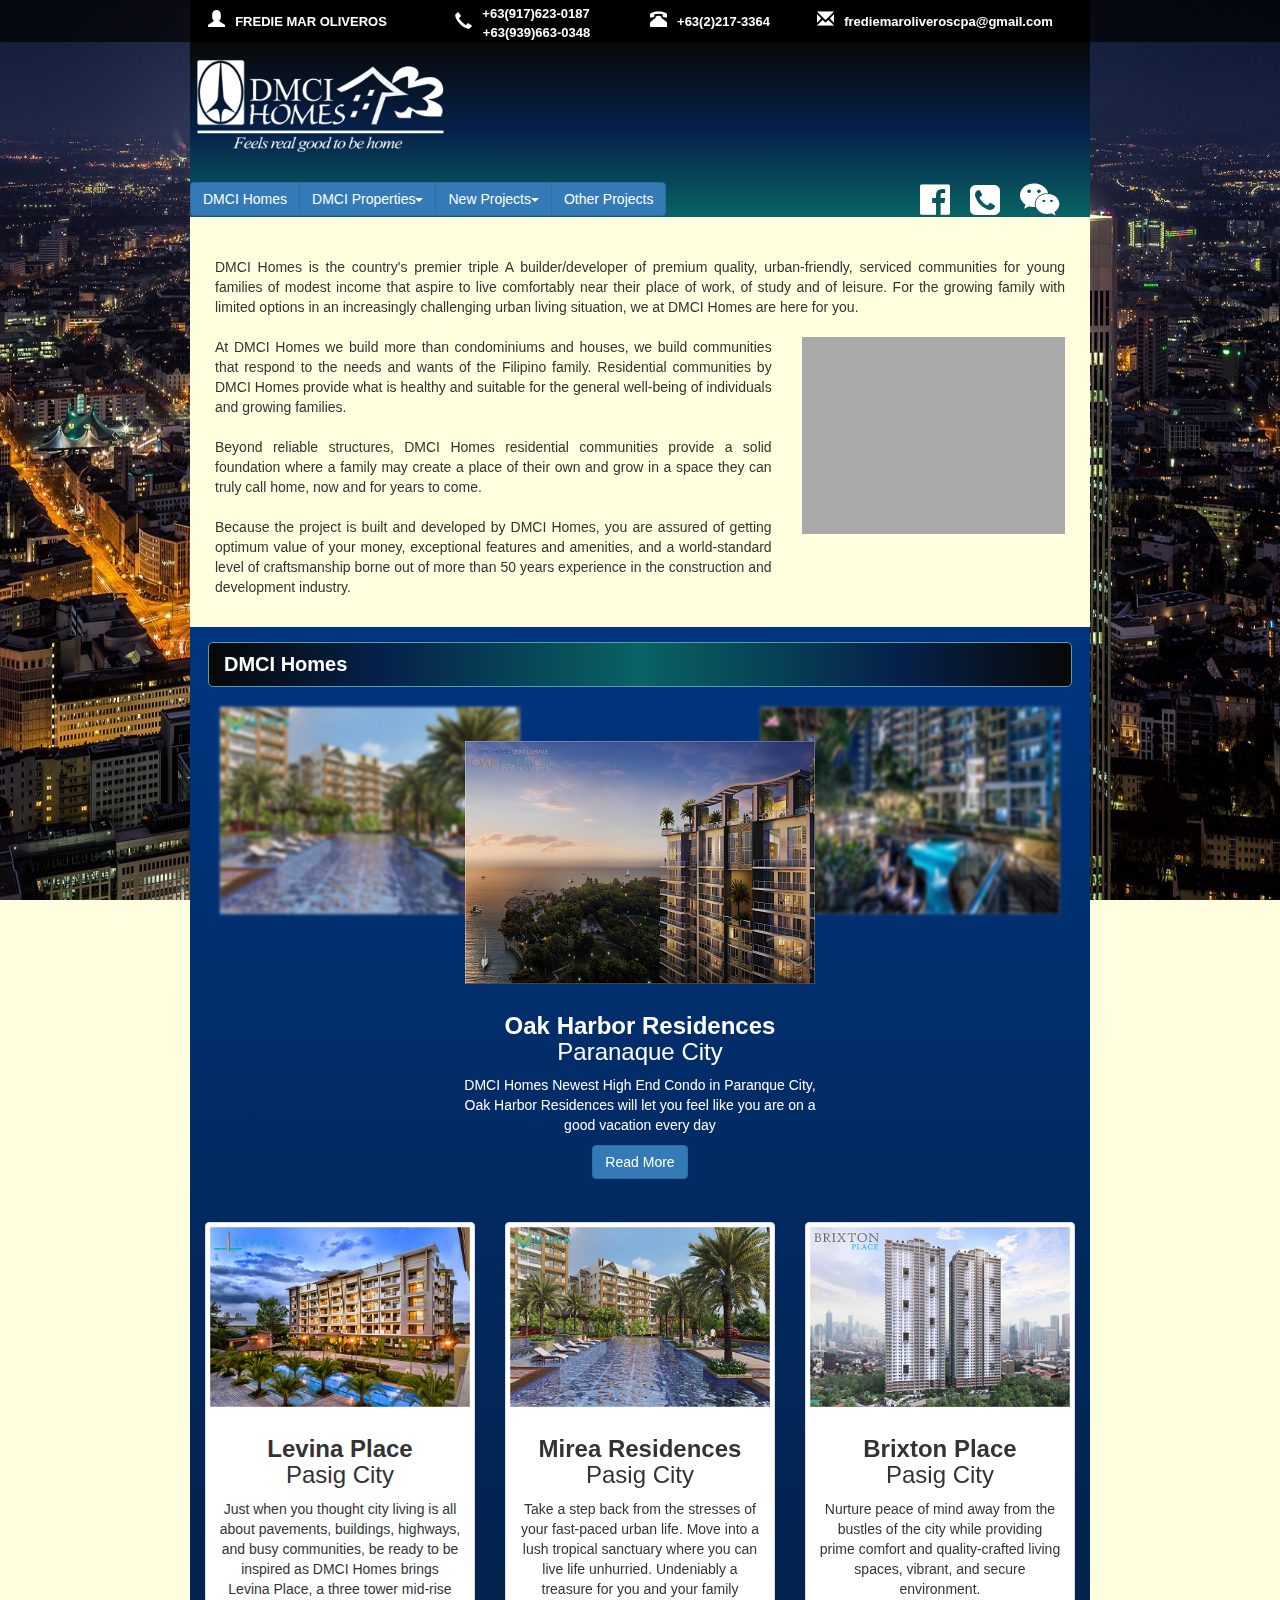
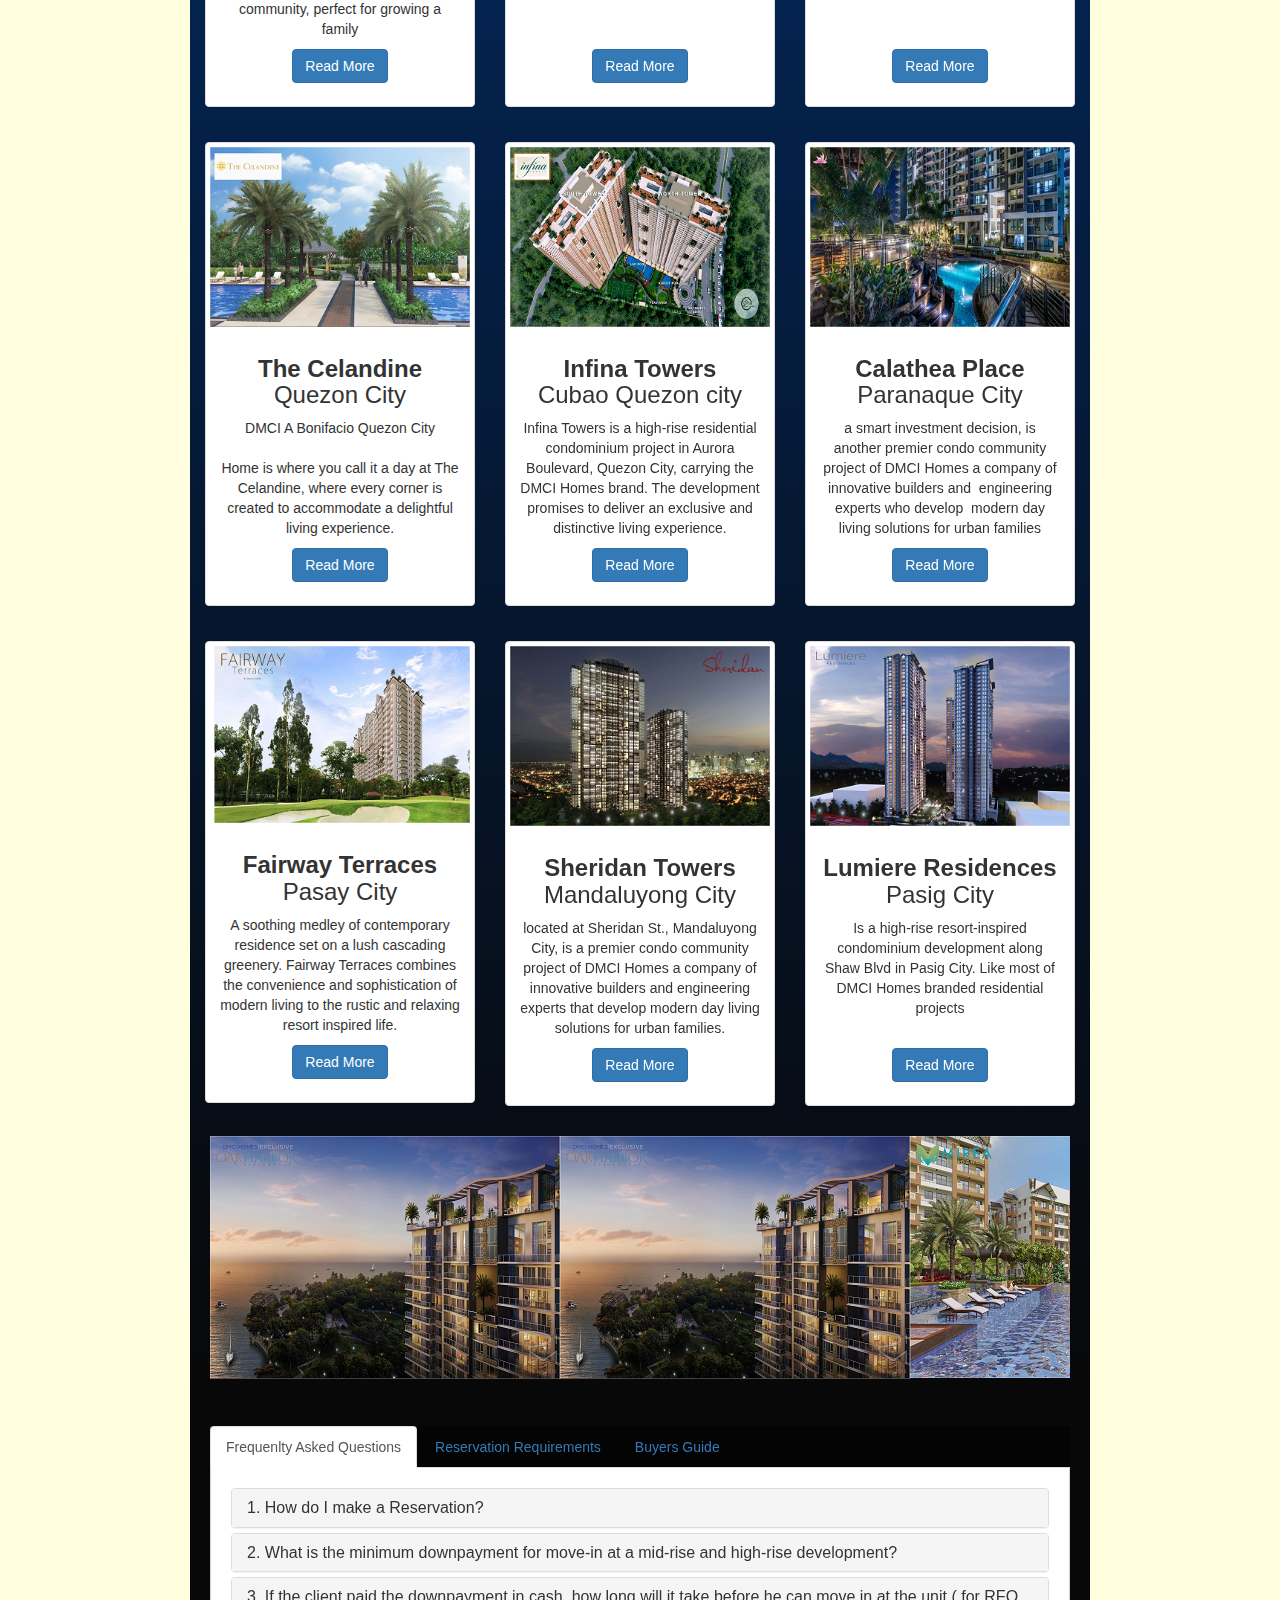
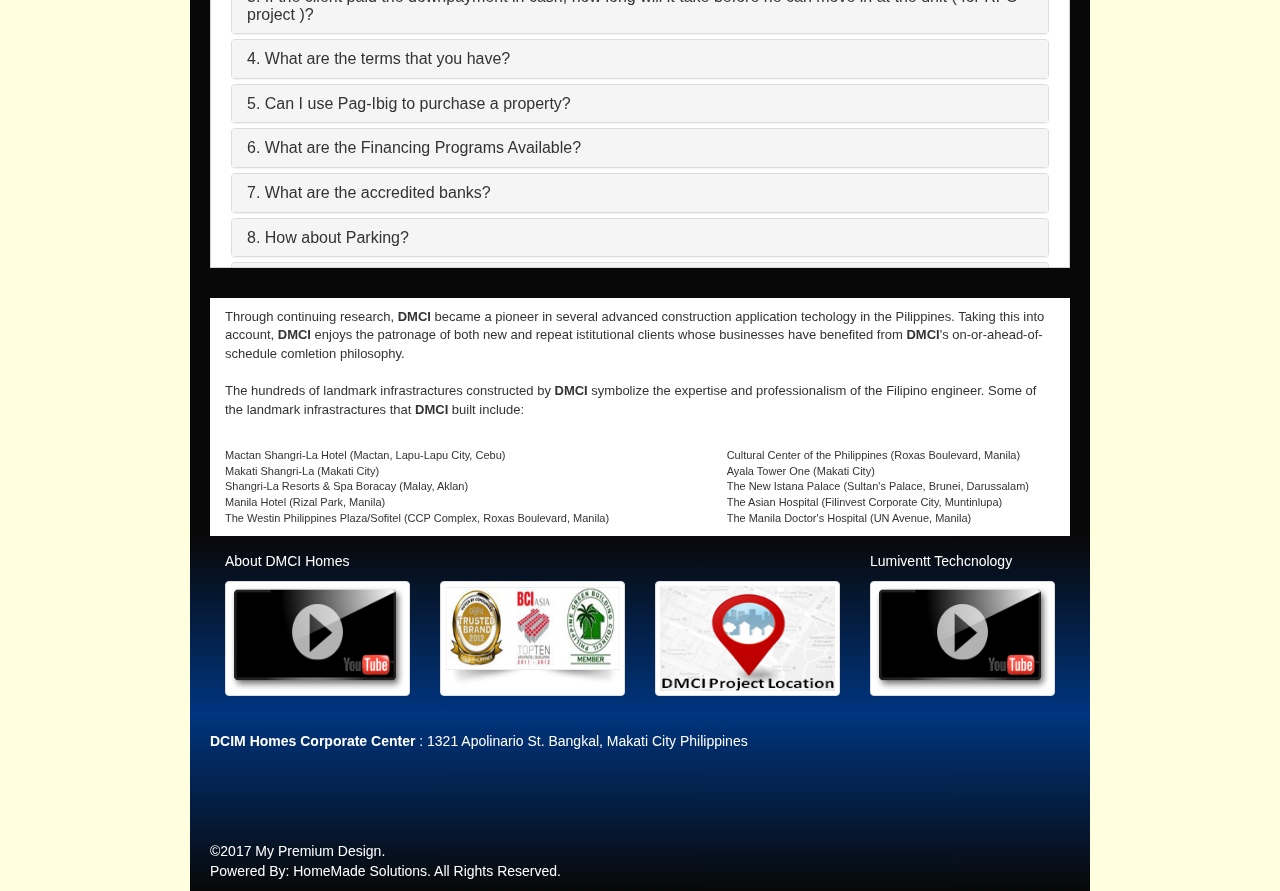
==== index.html @ 786ee489 "Update index.html" ====
<!DOCTYPE html>
<html lang="en">
  <head>
    <meta charset="UTF-8">
    <meta name="viewport" content="width=device-width, initial-scale=1">
    <title>DMCI Homes | Fredie Mar Oliveros</title>
    <link rel="stylesheet" href="css/custom.css">
    <link rel="stylesheet" href="font-awesome-4.7.0/css/font-awesome.min.css">
    <link rel="stylesheet" href="css/bootstrap.min.css">
    <script type="text/javascript" src="js/jquery-3.2.1.min.js"></script>
    <script type="text/javascript" src="js/bootstrap.min.js"></script>
    <style>
      @media screen and (min-width: 780px){
      body{
      background-image: url(img/building4.jpg) !important;
      background-size: 100% 100% !important;
      background-attachment: fixed !important;
      background-repeat: no-repeat !important;
      }
      }
      section a{
        color: white;
      }
      
      section a>i{
        -webkit-transition: all 0.5s ease;
      }
      section a>i:hover{
        text-shadow: 0 0 7px white;
        color: lightgray;
      }
    </style>
  </head>
  <body>
    <nav class="navbar navbar-inverse my-navbar">
      <div class="container-fluid">
        <div class="navbar-header">
          <button type="button" data-toggle="collapse" data-target="#myNavbar" class="navbar-toggle"><span class="icon-bar"></span><span class="icon-bar"></span><span class="icon-bar"></span></button><a href="index.html" style="color: white;" class="navbar-brand">DMCI Homes</a>
        </div>
        <div id="myNavbar" class="collapse navbar-collapse">
          <ul class="nav navbar-nav">
            <li class="active"><a href="index.html">Home</a></li>
            <li class="dropdown"><a data-toggle="dropdown" href="#" class="dropdown-toggle">DMCI Properties <span class="caret"></span></a>
              <ul class="dropdown-menu">
                <li><a href="pages/sheridan.html">Sheridan Towers</a></li>
                <li><a href="pages/lumiere.html">Lumiere Residences</a></li>
                <li><a href="pages/mirea.html">Mirea Residences</a></li>
                <li><a href="pages/levina.html">Levina Residences</a></li>
                <li><a href="pages/brixton.html">Brixton Residences</a></li>
                <li><a href="pages/prisma.html">Prisma Residences</a></li>
                <li><a href="pages/calathea.html">Calathea Place</a></li>
                <li><a href="pages/oak.html">Oak Harbor Residences</a></li>
                <li><a href="pages/fairway.html">Fairway Terraces</a></li>
                <li><a href="pages/infina.html">Infina Towers</a></li>
                <li><a href="pages/celadine.html">The Celadine</a></li>
              </ul>
            </li>
            <li><a href="pages/other.html">Other Projects</a></li>
          </ul>
        </div>
      </div>
    </nav>
    <div class="container-fluid info-container">
      <div class="container info-container-inner container-900px">
        <div class="row row-top-info">
          <div class="col-md-3 my-name text-center"><span aria-hidden="true" class="gly-name glyphicon glyphicon-user"></span>FREDIE MAR OLIVEROS</div>
          <div class="col-md-3 cell-no text-center"><span aria-hidden="true" class="gly-cell glyphicon glyphicon-earphone"></span>+63(917)623-0187<br>&nbsp;&nbsp;&nbsp;&nbsp;&nbsp;+63(939)663-0348</div>
          <div class="col-md-2 phone-no text-center"><span aria-hidden="true" class="gly-phone glyphicon glyphicon-phone-alt"></span>+63(2)217-3364</div>
          <div class="col-md-4 email-add text-center"><span aria-hidden="true" class="gly-email glyphicon glyphicon-envelope"></span>frediemaroliveroscpa@gmail.com</div>
        </div>
      </div>
    </div>
    <div class="container container-900px container-logo">
      <div class="row row-logo"><img src="img/dmci_homes_logo.png" alt="logo" class="img-responsive site-logo"></div>
      <!-- row logo-->
      <div class="row my-menu">
        <div role="group" aria-label="..." class="btn-group"><a href="index.html" type="button" class="button btn btn-primary">DMCI Homes</a>
          <div role="group" class="btn-group">
            <button type="button" data-toggle="dropdown" aria-haspopup="true" aria-expanded="false" class="btn btn-primary dropdown-toggle">DMCI Properties<span class="caret"></span></button>
            <ul role="menu" aria-labelledby="dropdownMenu" class="dropdown-menu multi-level">
              <li class="dropdown-submenu"><a tabindex="-1" href="#">Mandaluyong</a>
                <ul class="dropdown-menu">
                  <li><a tabindex="-1" href="pages/sheridan.html">Sheridan Towers</a></li>
                </ul>
              </li>
              <li class="dropdown-submenu"><a tabindex="-1" href="#">Pasig</a>
                <ul class="dropdown-menu">
                  <li><a tabindex="-1" href="pages/lumiere.html">Lumiere Residences</a></li>
                  <li><a href="pages/mirea.html">Mirea Residences</a></li>
                  <li><a href="pages/levina.html">Levina Residences</a></li>
                  <li><a href="pages/brixton.html">Brixton Residences</a></li>
                  <li><a href="pages/prisma.html">Prisma Residences  </a></li>
                </ul>
              </li>
              <li class="dropdown-submenu"><a tabindex="-1" href="#">Paranaque</a>
                <ul class="dropdown-menu">
                  <li><a tabindex="-1" href="pages/calathea.html">Cathlea Place</a></li>
                  <li><a href="pages/oak.html">Oak Harbor Residences</a></li>
                </ul>
              </li>
              <li class="dropdown-submenu"><a tabindex="-1" href="#">Pasay</a>
                <ul class="dropdown-menu">
                  <li><a tabindex="-1" href="pages/fairway.html">Fairway Terraces</a></li>
                </ul>
              </li>
              <li class="dropdown-submenu"><a tabindex="-1" href="#">Quezon City</a>
                <ul class="dropdown-menu">
                  <li><a tabindex="-1" href="pages/infina.html">Infina Towers</a></li>
                  <li><a href="pages/celadine.html">The Celadine     </a></li>
                </ul>
              </li>
            </ul>
          </div>
          <div role="group" class="btn-group">
            <button type="button" data-toggle="dropdown" aria-haspopup="true" aria-expanded="false" class="btn btn-primary dropdown-toggle">New Projects<span class="caret"></span></button>
            <ul class="dropdown-menu">
              <li><a href="pages/infina.html">Infina Towers - Quezon City</a></li>
              <li><a href="pages/prisma.html">Prisma Residences - Pasig City</a></li>
            </ul>
          </div><a href="pages/other.html" type="button" class="button btn btn-primary">Other Projects</a>
        </div>
        <section style="float: right; margin-right: 20px; color: white; margin: 0 20px;" class="socials"><a href="https://www.facebook.com/dmci.homesguide.5" target="_blank"><i aria-hidden="true" style="font-size: 35px; margin: 0 10px;" class="fa fa-facebook-official"></i></a><a href="../contact.html" onclick="window.open('../contact.html', 'newwindow', 'width=auto,height=auto'); return false;"><i aria-hidden="true" style="font-size: 35px; margin: 0 10px;" class="fa fa-phone-square"></i></a><a href="#"><i aria-hidden="true" style="font-size: 35px; margin: 0 10px;" class="fa fa-weixin"></i></a></section>
      </div>
      <!-- my-menu-->
    </div>
    <!-- container-900px-->
    <div class="container container-900px container-intro">
      <div class="row site-intro">
        <div class="prgh-container">
          <p class="prgh">
            <div class="col-md-12 text-justify">DMCI Homes is the country's premier triple A builder/developer of premium quality, urban-friendly, serviced communities for young families of modest income that aspire to live comfortably near their place of work, of study and of leisure. For the growing family with limited options in an increasingly challenging urban living situation, we at DMCI Homes are here for you.<br><br></div>
            <div class="col-md-8 text-justify">					At DMCI Homes we build more than condominiums and houses, we build communities that respond to the needs and wants of the Filipino family. Residential communities by DMCI Homes provide what is healthy and suitable for the general well-being of individuals and growing families.<br><br>					Beyond reliable structures, DMCI Homes residential communities provide a solid foundation where a family may create a place of their own and grow in a space they can truly call home, now and for years to come.<br><br>					Because the project is built and developed by DMCI Homes, you are assured of getting optimum value of your money, exceptional features and amenities, and a world-standard level of craftsmanship borne out of more than 50 years experience in the construction and development industry.<br></div>
            <div class="col-md-4">   
              <div class="vid-container">
                <div class="embed-responsive embed-responsive-4by3">
                  <iframe src="https://www.youtube.com/embed/UueHRHkuw-w?rel=0&loop=1&autoplay=1&modestbranding=1&showinfo=0&version=3&ap=%2526fmt%3D18&autohide=1&fs=1&theme=dark" class="embed-responsive-item"></iframe>
                </div>
              </div>
            </div>
          </p>
        </div>
      </div>
    </div>
    <div class="container container-900px thumbs">
      <div class="row row-thumbs">
        <div class="thumbs-header">
          <div class="thumbs-label">DMCI Homes</div>
        </div>
        <div class="col-md-12">
          <div class="col-md-3"><img src="img/2.png" alt="..." class="sideimg"></div>
          <div class="col-md-6">
            <div class="thumbnail top-thumbnail"><img src="img/1.png" alt="...">
              <div class="caption text-center top-thumbnail">
                <h3> <strong>Oak Harbor Residences</strong><br>Paranaque City</h3>
                <p>DMCI Homes Newest High End Condo in Paranque City, Oak Harbor Residences will let you feel like you are on a good vacation every day</p>
                <p class="text-center"><a href="#" role="button" class="btn btn-primary">Read More</a></p>
              </div>
            </div>
          </div>
          <div class="col-md-3"><img src="img/6.jpg" alt="..." class="sideimg2"></div>
        </div>
        <div class="col-md-4">
          <div class="thumbnail"><img src="img/10.png" alt="...">
            <div class="caption text-center">
              <h3> <strong>Levina Place</strong><br>Pasig City</h3>
              <p>Just when you thought city living is all about pavements, buildings, highways, and busy communities, be ready to be inspired as DMCI Homes brings Levina Place, a three tower mid-rise community, perfect for growing a family</p>
              <p class="text-center"><a href="#" role="button" class="btn btn-primary">Read More</a></p>
            </div>
          </div>
        </div>
        <div class="col-md-4">
          <div class="thumbnail"><img src="img/2.png" alt="...">
            <div class="caption text-center">
              <h3> <strong>Mirea Residences</strong><br>Pasig City</h3>
              <p>Take a step back from the stresses of your fast-paced urban life. Move into a lush tropical sanctuary where you can live life unhurried. Undeniably a treasure for you and your family</p><br><br>
              <p class="text-center"><a href="#" role="button" class="btn btn-primary">Read More</a></p>
            </div>
          </div>
        </div>
        <div class="col-md-4">
          <div class="thumbnail"><img src="img/3.png" alt="...">
            <div class="caption text-center">
              <h3> <strong>Brixton Place</strong><br>Pasig City</h3>
              <p>Nurture peace of mind away from the bustles of the city while providing prime comfort and quality-crafted living spaces, vibrant, and secure environment.</p><br><br>
              <p class="text-center"><a href="#" role="button" class="btn btn-primary">Read More</a></p>
            </div>
          </div>
        </div>
      </div>
      <div class="row row-thumbs">
        <div class="col-md-4">
          <div class="thumbnail"><img src="img/4.png" alt="...">
            <div class="caption text-center">
              <h3> <strong>The Celandine</strong><br>Quezon City</h3>
              <p>DMCI A Bonifacio Quezon City<br><br>Home is where you call it a day at The Celandine, where every corner is created to accommodate a delightful living experience.</p>
              <p class="text-center"><a href="#" role="button" class="btn btn-primary">Read More</a></p>
            </div>
          </div>
        </div>
        <div class="col-md-4">
          <div class="thumbnail"><img src="img/5.png" alt="...">
            <div class="caption text-center">
              <h3> <strong>Infina Towers </strong><br>Cubao Quezon city</h3>
              <p>Infina Towers is a high-rise residential condominium project in Aurora Boulevard, Quezon City, carrying the DMCI Homes brand. The development promises to deliver an exclusive and distinctive living experience.</p>
              <p class="text-center"><a href="#" role="button" class="btn btn-primary">Read More</a></p>
            </div>
          </div>
        </div>
        <div class="col-md-4">
          <div class="thumbnail"><img src="img/6.jpg" alt="...">
            <div class="caption text-center">
              <h3> <strong>Calathea Place</strong><br>Paranaque City</h3>
              <p>a smart investment decision, is another premier condo community project of DMCI Homes a company of innovative builders and  engineering experts who develop  modern day living solutions for urban families</p>
              <p class="text-center"><a href="#" role="button" class="btn btn-primary">Read More</a></p>
            </div>
          </div>
        </div>
      </div>
      <div class="row row-thumbs">
        <div class="col-md-4">
          <div class="thumbnail"><img src="img/7.png" alt="...">
            <div class="caption text-center">
              <h3> <strong>Fairway Terraces</strong><br>Pasay City</h3>
              <p>A soothing medley of contemporary residence set on a lush cascading greenery. Fairway Terraces combines the convenience and sophistication of modern living to the rustic and relaxing resort inspired life.</p>
              <p class="text-center"><a href="#" role="button" class="btn btn-primary">Read More</a></p>
            </div>
          </div>
        </div>
        <div class="col-md-4">
          <div class="thumbnail"><img src="img/8.png" alt="...">
            <div class="caption text-center">
              <h3> <strong>Sheridan Towers</strong><br>Mandaluyong City</h3>
              <p>
                 
                located at Sheridan St., Mandaluyong City, is a premier condo community project of DMCI Homes a company of innovative builders and engineering experts that develop modern day living solutions for urban families.
              </p>
              <p class="text-center"><a href="#" role="button" class="btn btn-primary">Read More</a></p>
            </div>
          </div>
        </div>
        <div class="col-md-4">
          <div class="thumbnail"><img src="img/9.png" alt="...">
            <div class="caption text-center">
              <h3> <strong>Lumiere Residences</strong><br>Pasig City</h3>
              <p>Is a high-rise resort-inspired condominium development along Shaw Blvd in Pasig City. Like most of DMCI Homes branded residential projects</p><br>
              <p class="text-center"><a href="#" role="button" class="btn btn-primary">Read More</a></p>
            </div>
          </div>
        </div>
      </div>
      <div class="row row-thumb-slide">
        <div class="photobanner"><img src="img/1.png" alt="" class="first"><img src="img/1.png" alt=""><img src="img/2.png" alt=""><img src="img/3.png" alt=""><img src="img/4.png" alt=""><img src="img/5.png" alt=""><img src="img/6.jpg" alt=""><img src="img/7.png" alt=""><img src="img/8.png" alt=""><img src="img/9.png" alt=""><img src="img/10.png" alt=""></div>
      </div>
    </div>
    <div class="container container-900px container-tab">
      <div class="container container-860px">
        <div class="row row-tabs">
          <div>
            <!-- Nav tabs-->
            <ul role="tablist" class="nav nav-tabs tab-header">
              <li role="presentation" class="active"><a href="#home" aria-controls="home" role="tab" data-toggle="tab">Frequenlty Asked Questions</a></li>
              <li role="presentation"><a href="#profile" aria-controls="profile" role="tab" data-toggle="tab">Reservation Requirements</a></li>
              <li role="presentation"><a href="#messages" aria-controls="messages" role="tab" data-toggle="tab">Buyers Guide</a></li>
            </ul>
            <!-- Tab panes-->
            <div class="tab-content">
              <div id="home" role="tabpanel" class="tab-pane active">
                <div class="tab-prgh">
                  <div id="accordion" role="tablist" aria-multiselectable="true" class="panel-group">
                    <div class="panel panel-default">
                      <div id="headingOne" role="tab" class="panel-heading">
                        <h4 class="panel-title"><a role="button" data-toggle="collapse" data-parent="#accordion" href="#collapseOne" aria-expanded="false" aria-controls="collapseOne" class="collapsed">1. How do I make a Reservation?</a></h4>
                      </div>
                      <div id="collapseOne" role="tabpanel" aria-labelledby="headingOne" class="panel-collapse collapse">
                        <div class="panel-body">To Reserve a unit, you need the Reservation fee, Client Registration Form, TIN, Reservation Agreement.  The rest of the requirements can come later.</div>
                      </div>
                    </div>
                    <div class="panel panel-default">
                      <div id="headingTwo" role="tab" class="panel-heading">
                        <h4 class="panel-title"><a role="button" data-toggle="collapse" data-parent="#accordion" href="#collapseTwo" aria-expanded="false" aria-controls="collapseTwo" class="collapsed">2. What is the minimum downpayment for move-in at a mid-rise and high-rise development?</a></h4>
                      </div>
                      <div id="collapseTwo" role="tabpanel" aria-labelledby="headingTwo" class="panel-collapse collapse">
                        <div class="panel-body">The standard downpayment term for mid-rise developments is 10-90, and for high-rise it is 20-80, unless a certain project is given a certain promo term.</div>
                      </div>
                    </div>
                    <div class="panel panel-default">
                      <div id="headingThree" role="tab" class="panel-heading">
                        <h4 class="panel-title"><a role="button" data-toggle="collapse" data-parent="#accordion" href="#collapseThree" aria-expanded="false" aria-controls="collapseThree" class="collapsed">3. If the client paid the downpayment in cash, how long will it take before he can move in at the unit ( for RFO project )?</a></h4>
                      </div>
                      <div id="collapseThree" role="tabpanel" aria-labelledby="headingThree" class="panel-collapse collapse">
                        <div class="panel-body">If the project is RFO (ready for occupancy), the turnover of the unit is done after 45 days to 60 days from issuance of clearance, whereby clearance is issued only upon completion of downpayment.</div>
                      </div>
                    </div>
                    <div class="panel panel-default">
                      <div id="headingFour" role="tab" class="panel-heading">
                        <h4 class="panel-title"><a role="button" data-toggle="collapse" data-parent="#accordion" href="#collapseFour" aria-expanded="false" aria-controls="collapseFour" class="collapsed">4. What are the terms that you have?</a></h4>
                      </div>
                      <div id="collapseFour" role="tabpanel" aria-labelledby="headingFour" class="panel-collapse collapse">
                        <div class="panel-body">Depending on which project, we have minimum down payment of 10% to 30% and up to 50%.  We also have a 100% Cash option</div>
                      </div>
                    </div>
                    <div class="panel panel-default">
                      <div id="heading5" role="tab" class="panel-heading">
                        <h4 class="panel-title"><a role="button" data-toggle="collapse" data-parent="#accordion" href="#collapse5" aria-expanded="false" aria-controls="collapse5" class="collapsed">5. Can I use Pag-Ibig to purchase a property?</a></h4>
                      </div>
                      <div id="collapse5" role="tabpanel" aria-labelledby="heading5" class="panel-collapse collapse">
                        <div class="panel-body">Yes you can.  But you can only apply for Pag-Ibig when the project is constructed.  If you use opt for Pag-Ibig, you will initially be under In-house financing until draw down of the Pag-Ibig loan.  Within 6 months, the amortizations made through In-house financing will be credited in FULL.</div>
                      </div>
                    </div>
                    <div class="panel panel-default">
                      <div id="heading6" role="tab" class="panel-heading">
                        <h4 class="panel-title"><a role="button" data-toggle="collapse" data-parent="#accordion" href="#collapse6" aria-expanded="false" aria-controls="collapse6" class="collapsed"> 6. What are the Financing Programs Available?</a></h4>
                      </div>
                      <div id="collapse6" role="tabpanel" aria-labelledby="heading6" class="panel-collapse collapse">
                        <div class="panel-body">In-house Financing and Bank Financing.  In-house Financing only requires Post Dated Checks while Bank Financing generally requires Proof of Income.  Banks have lower interest rates compared to In-house Financing</div>
                      </div>
                    </div>
                    <div class="panel panel-default">
                      <div id="heading7" role="tab" class="panel-heading">
                        <h4 class="panel-title"><a role="button" data-toggle="collapse" data-parent="#accordion" href="#collapse7" aria-expanded="false" aria-controls="collapse7" class="collapsed"> 7. What are the accredited banks?</a></h4>
                      </div>
                      <div id="collapse7" role="tabpanel" aria-labelledby="heading7" class="panel-collapse collapse">
                        <div class="panel-body">Asia United Bank, Bank of Commerce, BDO, BPI, Chinabank, China Bank Savings, Eastwest, HSBC, Maybank, Metrobank, RCBC Savings Bank, Philippine Business Bank, PNB, PSBank, Robinsons Bank, Security Bank, UCPB</div>
                      </div>
                    </div>
                    <div class="panel panel-default">
                      <div id="heading8" role="tab" class="panel-heading">
                        <h4 class="panel-title"><a role="button" data-toggle="collapse" data-parent="#accordion" href="#collapse8" aria-expanded="false" aria-controls="collapse8" class="collapsed"> 8. How about Parking?</a></h4>
                      </div>
                      <div id="collapse8" role="tabpanel" aria-labelledby="heading8" class="panel-collapse collapse">
                        <div class="panel-body">Parking is a separate computation, separate title.  We have covered and outdoor parking.  There would be free open parking but this would be first come first served basis.</div>
                      </div>
                    </div>
                    <div class="panel panel-default">
                      <div id="heading9" role="tab" class="panel-heading">
                        <h4 class="panel-title"><a role="button" data-toggle="collapse" data-parent="#accordion" href="#collapse9" aria-expanded="false" aria-controls="collapse9" class="collapsed"> 9. Can I purchase 2 parking slots if my unit is a 2-bedroom?</a></h4>
                      </div>
                      <div id="collapse9" role="tabpanel" aria-labelledby="heading9" class="panel-collapse collapse">
                        <div class="panel-body">Some projects allow purchase of more than one (1) parking slots, but majority will only permit one (1) slot per unit.</div>
                      </div>
                    </div>
                    <div class="panel panel-default">
                      <div id="heading10" role="tab" class="panel-heading">
                        <h4 class="panel-title"><a role="button" data-toggle="collapse" data-parent="#accordion" href="#collapse10" aria-expanded="false" aria-controls="collapse10" class="collapsed"> 10. When do I get to move in to my unit?</a></h4>
                      </div>
                      <div id="collapse10" role="tabpanel" aria-labelledby="heading10" class="panel-collapse collapse">
                        <div class="panel-body">After completing the minimum down payment you will be tasked to inspect the unit, settle the turnover fees (usually around 40k).  This process would take 30 to 45 days.</div>
                      </div>
                    </div>
                    <div class="panel panel-default">
                      <div id="heading11" role="tab" class="panel-heading">
                        <h4 class="panel-title"><a role="button" data-toggle="collapse" data-parent="#accordion" href="#collapse11" aria-expanded="false" aria-controls="collapse6" class="collapsed"> 11. How long is the warranty period of the unit once turned over? What is the coverage of the warranty?</a></h4>
                      </div>
                      <div id="collapse11" role="tabpanel" aria-labelledby="heading11" class="panel-collapse collapse">
                        <div class="panel-body">The unit has a 2-year warranty period, and the coverage is the workmanship.</div>
                      </div>
                    </div>
                    <div class="panel panel-default">
                      <div id="heading12" role="tab" class="panel-heading">
                        <h4 class="panel-title"><a role="button" data-toggle="collapse" data-parent="#accordion" href="#collapse12" aria-expanded="false" aria-controls="collapse12" class="collapsed"> 12. If I opt to have my unit leased out, can DMCI Homes manage the lease of the unit for me?</a></h4>
                      </div>
                      <div id="collapse12" role="tabpanel" aria-labelledby="heading12" class="panel-collapse collapse">
                        <div class="panel-body">Yes, DMCI Homes has a leasing management department that takes care of your leasing requirements.</div>
                      </div>
                    </div>
                    <div class="panel panel-default">
                      <div id="heading13" role="tab" class="panel-heading">
                        <h4 class="panel-title"><a role="button" data-toggle="collapse" data-parent="#accordion" href="#collapse13" aria-expanded="false" aria-controls="collapse13" class="collapsed"> 13. If I’m an OFW without a checking account, as is the case with a lot of OFWs, will the company assist us in opening an account for the monthly payments of DMCI Homes’ condo purchase?</a></h4>
                      </div>
                      <div id="collapse13" role="tabpanel" aria-labelledby="heading13" class="panel-collapse collapse">
                        <div class="panel-body">The assistance for a local checking account should be requested and is subject to Finance’s approval.</div>
                      </div>
                    </div>
                    <div class="panel panel-default">
                      <div id="heading14" role="tab" class="panel-heading">
                        <h4 class="panel-title"><a role="button" data-toggle="collapse" data-parent="#accordion" href="#collapse14" aria-expanded="false" aria-controls="collapse14" class="collapsed"> 14. What are your requirements if I choose to put the name of the unit under a corporation?</a></h4>
                      </div>
                      <div id="collapse14" role="tabpanel" aria-labelledby="heading14" class="panel-collapse collapse">
                        <div class="panel-body">The standard requirements are secretary’s certificate, articles of incorporation, board resolution, and the valid IDs of the corporate secretary.</div>
                      </div>
                    </div>
                    <div class="panel panel-default">
                      <div id="heading15" role="tab" class="panel-heading">
                        <h4 class="panel-title"><a role="button" data-toggle="collapse" data-parent="#accordion" href="#collapse15" aria-expanded="false" aria-controls="collapse15" class="collapsed"> 15. How much are the monthly association dues?</a></h4>
                      </div>
                      <div id="collapse15" role="tabpanel" aria-labelledby="heading15" class="panel-collapse collapse">
                        <div class="panel-body">Association dues vary from project to project.  It’s around 35-50 pesos per sqm of the total area of your purchased unit.</div>
                      </div>
                    </div>
                    <div class="panel panel-default">
                      <div id="heading16" role="tab" class="panel-heading">
                        <h4 class="panel-title"><a role="button" data-toggle="collapse" data-parent="#accordion" href="#collapse16" aria-expanded="false" aria-controls="collapse16" class="collapsed"> 16. After full payment of the unit, how long is the processing time for the title to be released?</a></h4>
                      </div>
                      <div id="collapse16" role="tabpanel" aria-labelledby="heading16" class="panel-collapse collapse">
                        <div class="panel-body">The title is released at least one (1) year from full payment. </div>
                      </div>
                    </div>
                    <div class="panel panel-default">
                      <div id="heading17" role="tab" class="panel-heading">
                        <h4 class="panel-title"><a role="button" data-toggle="collapse" data-parent="#accordion" href="#collapse17" aria-expanded="false" aria-controls="collapse17" class="collapsed"> 17.  Do we allow pets in any of our developments?</a></h4>
                      </div>
                      <div id="collapse17" role="tabpanel" aria-labelledby="heading17" class="panel-collapse collapse">
                        <div class="panel-body">We don’t generally allow pets in the developments, unless otherwise stipulated in the deed of restrictions.</div>
                      </div>
                    </div>
                    <div class="panel panel-default">
                      <div id="heading18" role="tab" class="panel-heading">
                        <h4 class="panel-title"><a role="button" data-toggle="collapse" data-parent="#accordion" href="#collapse18" aria-expanded="false" aria-controls="collapse18" class="collapsed"> 18. What are the standard distances per building in a mid-rise and high-rise development?</a></h4>
                      </div>
                      <div id="collapse18" role="tabpanel" aria-labelledby="heading18" class="panel-collapse collapse">
                        <div class="panel-body">The standard distance is 8 meters on the average.</div>
                      </div>
                    </div>
                    <div class="panel panel-default">
                      <div id="heading19" role="tab" class="panel-heading">
                        <h4 class="panel-title"><a role="button" data-toggle="collapse" data-parent="#accordion" href="#collapse19" aria-expanded="false" aria-controls="collapse19" class="collapsed"> 19.  How many meters is the set-back of our developments from the main road and Elevation of the development from road level?</a></h4>
                      </div>
                      <div id="collapse19" role="tabpanel" aria-labelledby="heading19" class="panel-collapse collapse">
                        <div class="panel-body">The standard set-back and elevation of developments from road level is 3 meters on the average.</div>
                      </div>
                    </div>
                    <div class="panel panel-default">
                      <div id="heading20" role="tab" class="panel-heading">
                        <h4 class="panel-title"><a role="button" data-toggle="collapse" data-parent="#accordion" href="#collapse20" aria-expanded="false" aria-controls="collapse20" class="collapsed"> 20. Are they Furnished?</a></h4>
                      </div>
                      <div id="collapse20" role="tabpanel" aria-labelledby="heading20" class="panel-collapse collapse">
                        <div class="panel-body">No they aren’t furnished.  Some projects though have the Home Starter Kit, where you can purchase a package deal for furnishings.</div>
                      </div>
                    </div>
                    <div class="panel panel-default">
                      <div id="heading21" role="tab" class="panel-heading">
                        <h4 class="panel-title"><a role="button" data-toggle="collapse" data-parent="#accordion" href="#collapse21" aria-expanded="false" aria-controls="collapse21" class="collapsed"> 21. What is a single-loaded corridor? What is the Lumiventt technology?</a></h4>
                      </div>
                      <div id="collapse21" role="tabpanel" aria-labelledby="heading21" class="panel-collapse collapse">
                        <div class="panel-body">A single loaded corridor is the standard floor layout of DMCI Homes developments, where the unit is facing an open area and not another unit, unlike other building developments. <br>Meanwhile, the Lumiventt building design is a combination of several building design features that aims to maximize the natural benefits of light (lumen) and air (ventus).<br><br>This building design, first introduced by DMCI Homes, allows light to enter and fresh air to freely circulate among common areas and even in the residents’ individual units. First introduced in DMCI Homes’ flagship high-rise project, Tivoli Garden Residences near the Makati CBD, it is now present in other DMCI Homes developments like La Verti Residences in Pasay City and Royal Palm Residences high-rise condos--Kawai and Kamala--in Taguig City. <br><br>Employing single loaded corridors, three storey high sky patios at the front and back of each building, breezeways at the end of each floor, and central atriums every five floors, Lumiventt basically allows the high-rise projects to breathe.<br>Compared to the usual cramped and claustrophobic feeling that is predominant in today’s condominiums, the Lumiventt Advantage promotes healthy breathing and healthy living through wide open spaces, abundant greenery, and the country’s predominant weather conditions.</div>
                      </div>
                    </div>
                    <div class="panel panel-default">
                      <div id="heading22" role="tab" class="panel-heading">
                        <h4 class="panel-title"><a role="button" data-toggle="collapse" data-parent="#accordion" href="#collapse22" aria-expanded="false" aria-controls="collapse22" class="collapsed"> 22. Is there a provision for water heater and washing machine in all unit types?</a></h4>
                      </div>
                      <div id="collapse22" role="tabpanel" aria-labelledby="heading22" class="panel-collapse collapse">
                        <div class="panel-body">Some projects offer these provisions, but because of the existence of the service area at the rooftop, the provisions for washer and dryer are already available there and will therefore no longer be available within the unit. See the specifications per project.</div>
                      </div>
                    </div>
                    <div class="panel panel-default">
                      <div id="heading23" role="tab" class="panel-heading">
                        <h4 class="panel-title"><a role="button" data-toggle="collapse" data-parent="#accordion" href="#collapse23" aria-expanded="false" aria-controls="collapse23" class="collapsed"> 23. What are Closing Fees?</a></h4>
                      </div>
                      <div id="collapse23" role="tabpanel" aria-labelledby="heading23" class="panel-collapse collapse">
                        <div class="panel-body">This covers Documentary Stamp Tax, Transfer Fees, Registration Fees, notarial and documentation fees and other administrative and handling fees in order to transfer title to buyer’s name</div>
                      </div>
                    </div>
                    <div class="panel panel-default">
                      <div id="heading24" role="tab" class="panel-heading">
                        <h4 class="panel-title"><a role="button" data-toggle="collapse" data-parent="#accordion" href="#collapse24" aria-expanded="false" aria-controls="collapse24" class="collapsed"> 24. How can we see the site?</a></h4>
                      </div>
                      <div id="collapse24" role="tabpanel" aria-labelledby="heading24" class="panel-collapse collapse">
                        <div class="panel-body">Just let me know when you wish to visit the site.  I can meet up with you at your convenient time and location.</div>
                      </div>
                    </div>
                    <div class="panel panel-default">
                      <div id="heading25" role="tab" class="panel-heading">
                        <h4 class="panel-title"><a role="button" data-toggle="collapse" data-parent="#accordion" href="#collapse25" aria-expanded="false" aria-controls="collapse25" class="collapsed"> 25. I talked to an Agent and his computations and prices are different from yours?</a></h4>
                      </div>
                      <div id="collapse25" role="tabpanel" aria-labelledby="heading25" class="panel-collapse collapse">
                        <div class="panel-body">Computations and prices are all the same across the board for all DMCI sales channels.  If you have different computations, I suggest to have your seller double check this.  Before contracts are made, all signed computation sheets go through DMCI Finance Department to check if they are correct and valid.</div>
                      </div>
                    </div>
                    <div class="panel panel-default">
                      <div id="heading26" role="tab" class="panel-heading">
                        <h4 class="panel-title"><a role="button" data-toggle="collapse" data-parent="#accordion" href="#collapse26" aria-expanded="false" aria-controls="collapse26" class="collapsed"> 26. The UNIT Types I wanted are ALL Sold Out! Is there a way to still get the unit I want?</a></h4>
                      </div>
                      <div id="collapse26" role="tabpanel" aria-labelledby="heading26" class="panel-collapse collapse">
                        <div class="panel-body">Yes.  We get the latest updates for reopened units.  These are announced a day before they are reopened.  Reasons for reopening would be, a unit is released from corporate hold, original buyer backs out or transfers to a different unit, model units are turned over to inventory, etc.  Once a unit reopens, it’s going to be “First Come, First Served with no option to Hold until 12:00 PM” . It is essential that you pretty much know about the unit you are interested in and have your Client Registration Form, Reservation Agreement and the Reservation Fee ready.  For Immediate Response and Assistance Contact Me Directly</div>
                      </div>
                    </div>
                  </div>
                </div>
              </div>
              <div id="profile" role="tabpanel" class="tab-pane">
                <div class="tab-prgh"><span style="color:#000000;font-family:Arial;font-size:13px;"><strong><em>As for requirements, to reserve a unit, one would only need to fill out the following 2 forms:<br></em></strong>Client Registration Form <br>Reservation Agreement Form <br></span><span style="color:#000000;font-family:Arial;font-size:8px;"><br></span><span style="color:#000000;font-family:Arial;font-size:13px;">A reservation fee for PHP 20,000 for unit and PHP 10,000 for parking (optional unless parking is required) would be required which can be settled in cash, check or credit card. Reservation fee can also be wired through accredited DMCI remittance centers.<br></span><span style="color:#000000;font-family:Arial;font-size:8px;"><br></span><span style="color:#000000;font-family:Arial;font-size:13px;"><strong><em>Other requirements that one would need within 7 days from reservation</em></strong><br>1. Valid Ids  ( 2 government issued ID. - TIN Card, Unified ID, Passport, SSS, Phil Health, Driver's License )<br>2. Proof of Billing<br>3. Signed Computation Sheet<br>4. Birth Certificate if single or Marriage Certificate if married<br></span><span style="color:#000000;font-family:Arial;font-size:8px;"><br></span><span style="color:#000000;font-family:Arial;font-size:13px;"><strong><em>Requirements to be submitted up to 30 days from reservation along with signed contracts<br></em></strong>1. TIN number - if not available, we can get new ones for the buyer<br>2. Philippine Post dated checks for the down payments<br>- If not available, one can make use of a friend’s or relative’s checks with authorisation letter or make use of Auto Debit Arrangement from accredited banks.<br></span><span style="color:#000000;font-family:Arial;font-size:8px;"><br></span><span style="color:#000000;font-family:Arial;font-size:13px;"><strong><em>Special Power of Attorney</em></strong><br>If a buyer is unavailable to transact, he or she can assign a representative to transact on his or her behalf.</span></div>
              </div>
              <div id="messages" role="tabpanel" class="tab-pane">
                <div class="tab-prgh">
                  <div id="accordion" role="tablist" aria-multiselectable="true" class="panel-group">
                    <div class="panel panel-default">
                      <div id="3headingOne" role="tab" class="panel-heading">
                        <h4 class="panel-title"><a role="button" data-toggle="collapse" data-parent="#accordion" href="#3collapseOne" aria-expanded="false" aria-controls="3collapseOne" class="collapsed">Here are some notes to consider before reserving a unit</a></h4>
                      </div>
                      <div id="3collapseOne" role="tabpanel" aria-labelledby="3headingOne" class="panel-collapse collapse">
                        <div class="panel-body">Unit turnover is 30 to 45 days after clearance of minimum downpayment for accounts under In-house Financing. So if RFO date is for example November, your turnover date would be December. For bank financing, you should apply for the loan at least 2 months before RFO date. Bank loan processing takes over a month and you can not move into your unit if the loan hasn’t been released to DMCI.<br><br>On turnover of the unit, one will be assessed turnover fees. This amount varies depending on unit and project but an estimate would be around 35k to 50k. This covers Meralco application, joining fees, water meter, fire extinguisher, etc. This is different from CLOSING FEES.<br><br>Adding/removing another person to the contracts after 30 days from reservation requires a fee of 10k per contract so for example, unit + parking, that would be 20k. There is also a fee if within 30 days if the person is not a relative of 1st degree.<br><br>Submission of checks is very important. One should make sure that even the slightest error, words or letters that are unclear, misspellings are countersigned. DMCI treasury returns these checks. This is very important for those who are unable to submit checks personally at our site offices (overseas clients).<br><br>After submission of everything, your notarised contracts and official receipts shall be sent via courier by DMCI. This is usually after 3 months. If your billing address is overseas, these can be picked up at DMCI corporate office.<br><br>One can transfer unit free within 30 days of reservation. Transfer of unit can still be done after 30 days but within 6 months from reservation up to 3 times with transfer fee.<br><br>For bank financing, there are bank charges so one must be ready for this when applying for a loan. One must apply for bank loan at least 2 months before the RFO date. It is much better if this is done earlier (6 months before).<br><br>Parking is not guaranteed so if one needs a parking slot, it is best to purchase. Condominium projects have more units than parking. Some projects may have visitors parking. If there are unsold parking slots, these are usually for rent. Only parking slot purchase is allowed per unit. For tandem units, one can get tandem parking. If one has more cars, he or she would need to rent a slot.<br><br>There will be monthly association dues which depends on the size of your unit. This is usually 35 to 50 pesos per sqm depending on the project. There is also annual property tax which will be discussed to you by PMO.<br><br></div>
                      </div>
                    </div>
                    <div class="panel panel-default">
                      <div id="3headingTwo" role="tab" class="panel-heading">
                        <h4 class="panel-title"><a role="button" data-toggle="collapse" data-parent="#accordion" href="#3collapseTwo" aria-expanded="false" aria-controls="3collapseTwo" class="collapsed">Discounts and Computations</a></h4>
                      </div>
                      <div id="3collapseTwo" role="tabpanel" aria-labelledby="3headingTwo" class="panel-collapse collapse">
                        <div class="panel-body">All Computations here make use of fixed computations and fixed discounts set by DMCI Homes.<br><br>1. Regular Discount – This is the first discount given which varies depending on the down payment chosen and of the financing chosen 2% to 10%<br><br>2. PDC Discount – This is a standard 2% discount given after the Regular Discount<br><br>3. Spot Cash discount – A discount given on any spot cash made whose percentage depends on the number of months left until the unit is finished.  Maximum of 6%<br><br></div>
                      </div>
                    </div>
                    <div class="panel panel-default">
                      <div id="3headingThree" role="tab" class="panel-heading">
                        <h4 class="panel-title"><a role="button" data-toggle="collapse" data-parent="#accordion" href="#3collapseThree" aria-expanded="false" aria-controls="3collapseThree" class="collapsed">Reservation Requirements</a></h4>
                      </div>
                      <div id="3collapseThree" role="tabpanel" aria-labelledby="3headingThree" class="panel-collapse collapse">
                        <div class="panel-body">As for requirements, to reserve a unit, one would only need to fill out 2 forms. A reservation fee for 20,000 for unit and 10,000 for parking (parking is optional unless required by with certain units and projects) would be required which can be settled in cash, check or credit card. Reservation fee can also be wired through accredited DMCI remittance centers.<br><br>Other requirements that one would need within 7 days from reservation<br>1. Valid IDs<br>2. Proof of Billing<br>3. Signed Computation Sheet<br>4. Birth Certificate<br>5. Marriage Certificate if married<br><br>Requirements to be submitted up to 45 days from reservation along with signed contracts<br>1. TIN number - if not available, we can get new ones for the buyer<br>2. Philippine Post dated checks for the down payments - If not available, one can make use of a friend’s or relative’s checks with authorisation letter. Another option is through Auto Debit Arrangement with accredited banks that support this.<br><br></div>
                      </div>
                    </div>
                  </div>
                </div>
              </div>
            </div>
          </div>
        </div>
      </div>
    </div>
    <div class="container container-900px container-location">
      <div class="container container-860px container-location2">
        <div class="row row-location">
          <div class="col-md-12">
            <p>Through continuing research, <span><b>DMCI</b></span> became a pioneer in several advanced construction application techology in the Pilippines. Taking this into account, <span><b>DMCI</b></span> enjoys the patronage of both new and repeat istitutional clients whose businesses have benefited from <span><b>DMCI</b></span>'s on-or-ahead-of-schedule comletion philosophy.<br><br>						The hundreds of landmark infrastractures constructed by <span><b>DMCI</b></span> symbolize the expertise and professionalism of the Filipino engineer. Some of the landmark infrastractures that <span><b>DMCI</b></span> built include:<br><br></p>
          </div>
        </div>
        <div class="row">
          <div class="col-md-7">
            <p class="font-11px">Mactan Shangri-La Hotel (Mactan, Lapu-Lapu City, Cebu)<br>						Makati Shangri-La (Makati City)<br>						Shangri-La Resorts & Spa Boracay (Malay, Aklan)<br>						Manila Hotel (Rizal Park, Manila)<br>						The Westin Philippines Plaza/Sofitel (CCP Complex, Roxas Boulevard, Manila)</p>
          </div>
          <div class="col-md-5">
            <p class="font-11px">Cultural Center of the Philippines (Roxas Boulevard, Manila)<br>						Ayala Tower One (Makati City)<br>						The New Istana Palace (Sultan's Palace, Brunei, Darussalam)<br>						The Asian Hospital (Filinvest Corporate City, Muntinlupa)<br>						The Manila Doctor's Hospital (UN Avenue, Manila)</p>
          </div>
        </div>
      </div>
    </div>
    <div class="container container-900px container-about">
      <div class="container container-860px container-about-2">
        <div class="row row-about">
          <div class="col-md-3">
            <p>About DMCI Homes</p>
            <div class="thumbnail"><a href="http://www.youtube.com/embed/nQnulglx5vs?rel=0&amp;autoplay=1&amp;showinfo=0&amp;version=3&amp;ap=%2526fmt%3D18&amp;autohide=0&amp;theme=dark" onclick="window.open('http://www.youtube.com/embed/nQnulglx5vs?rel=0&amp;autoplay=1&amp;showinfo=0&amp;version=3&amp;ap=%2526fmt%3D18&amp;autohide=0&amp;theme=dark', 'newwindow', 'width=auto,height=auto'); return false;"><img src="img/youtube_player_icon.png" alt="..." class="img-185-105"></a></div>
          </div>
          <div class="col-md-3">
            <p><br></p>
            <div class="thumbnail"><img src="img/img0018.png" alt="..." class="img-185-105"></div>
          </div>
          <div class="col-md-3">
            <p><br></p><a href="img/dmci_homes_project_maps.jpg" onclick="window.open('../img/dmci_homes_project_maps.jpg', 'newwindow', 'width=auto,height=auto'); return false;">  
              <div class="thumbnail"><img src="img/dmci_project_location_map.png" alt="..." class="img-185-105"></div></a>
          </div>
          <div class="col-md-3">
            <p>Lumiventt Techcnology</p>
            <div class="thumbnail"><a href="http://www.youtube.com/embed/sm7yJgv-5eI?rel=0&amp;autoplay=1&amp;showinfo=0&amp;version=3&amp;ap=%2526fmt%3D18&amp;autohide=0&amp;theme=dark" onclick="window.open('http://www.youtube.com/embed/sm7yJgv-5eI?rel=0&amp;autoplay=1&amp;showinfo=0&amp;version=3&amp;ap=%2526fmt%3D18&amp;autohide=0&amp;theme=dark', 'newwindow', 'width=auto,height=auto'); return false;"><img src="img/youtube_player_icon.png" alt="..." class="img-185-105"></a></div>
          </div>
        </div>
        <div class="row row-address">
          <p><b>DCIM Homes Corporate Center</b> : 1321 Apolinario St. Bangkal, Makati City Philippines</p>
          <p>©2017 My Premium Design.<br>           Powered By: HomeMade Solutions. All Rights Reserved.</p>
        </div>
      </div>
    </div>
  </body>
</html>
---- css/custom.css ----
body{
	background: lightyellow !important;
}

.my-navbar{
	display: none;
}

@media screen and (max-width: 750px){
	.my-navbar{
	display: block;
	margin-bottom: 0px !important;
	}
}

/*-----------------info top----------------*/
.info-container{
	background-color: rgba(0, 0, 0, 0.7);
	position: fixed;
	width: 100%;
	z-index: 100;
}

.info-container-inner{
	background-color: rgba(0, 0, 0, 0.5);
	color: white;
	font-size: 13px;
	font-weight: bold;
}

.container-900px{
	max-width: 900px !important;
}

.container-860px{
	max-width: 860px !important;
}

.row-top-info{
	margin-top: 2px;
	margin-bottom: 0px
}

.my-name, .phone-no,
.email-add{
	margin-top: 8px;
}

.gly-name, .gly-phone, .gly-email{
	position: absolute;
	right: 10px;
}

.gly-cell{
	position: absolute;
	right: 10px;
	transform: translateY(10px);
}

.gly-name.glyphicon, .gly-phone.glyphicon, .gly-email.glyphicon, .gly-cell.glyphicon{
	font-size: 17px;
}

.init-hidden{
	background-color: skyblue;
	display: none;
}

@media screen and (max-width: 990px) {
	.init-hidden{
		display: block;
	}
	.info-container-inner{
		display: none;
	}
}


/*-----logo------*/

.container-logo{
	background: linear-gradient(#080808 20%, #05214A, #096364);
	padding-top: 50px;
}

.site-logo{
	width: 260px; 
	height: 95px;
}

.my-menu{
	margin-top: 20px;
}



/*----------multi-level dropdown-----------*/

.second-menu{
	display: none;
}

.dropdown-submenu {
    position: relative;
}

.dropdown-submenu>.dropdown-menu {
    top: 0;
    left: 100%;
    margin-top: -6px;
    margin-left: -1px;
    -webkit-border-radius: 0 6px 6px 6px;
    -moz-border-radius: 0 6px 6px;
    border-radius: 0 6px 6px 6px;
}

.dropdown-submenu:hover>.dropdown-menu {
    display: block;
}

.dropdown-submenu>a:after {
    display: block;
    content: " ";
    float: right;
    width: 0;
    height: 0;
    border-color: transparent;
    border-style: solid;
    border-width: 5px 0 5px 5px;
    border-left-color: #ccc;
    margin-top: 5px;
    margin-right: -10px;
}

.dropdown-submenu:hover>a:after {
    border-left-color: #fff;
}

.dropdown-submenu.pull-left {
    float: none;
}

.dropdown-submenu.pull-left>.dropdown-menu {
    left: -100%;
    margin-left: 10px;
    -webkit-border-radius: 6px 0 6px 6px;
    -moz-border-radius: 6px 0 6px 6px;
    border-radius: 6px 0 6px 6px;
}

.socials{
	display: inline-block;
}
/*----------site intro---------*/

.container-intro{
	background: lightyellow;
}

.site-intro{
	margin-top: 30px;
	margin-bottom: 30px;
}

.prgh-container{
	padding-left: 10px;
	padding-right: 10px;
}

.vid-container{
	width: 100%;
	display: block;
	background-color: darkgray;
}

.preview-img{
	width: 100%;
	height: 350px;
}

/*----thumbnails--------*/
.sideimg{
	display: none;
	width: 300px;
	filter: blur(1.5px);
}

.sideimg2{
	display: none;
	width: 300px;
	filter: blur(1.5px);
	position: absolute;
	right: 15px;
}

@media screen and (min-width: 1200px){
	.row-thumbs .col-md-12>.col-md-6{
	margin-top: 30px;
	z-index: 1
	}
	.sideimg, .sideimg2{
		display: block;
	}
}

.inspacer{
	height: 250px;
}

.thumbs{
	background: linear-gradient(#00357F, #080808);
}

.row-thumbs{
	margin-top: 15px;
}

.thumbs-header{
	display: block;
	width: 96%;
	padding-top: 7px;
	padding-bottom: 7px;
	background: linear-gradient(-90deg, #080808, #05214A 20%, #096364, #05214A 80%, #080808);
	border-radius: 5px;
	margin-bottom: 20px;
	margin-right: auto;
	margin-left: auto;
	color: white;
	border: 1px cadetblue solid
}

.thumbs-label{
	margin-left: 15px;
	font-size: 20px;
	font-weight: bold;
}

.top-thumbnail{
	background-color: transparent !important;
	border: none !important;
	color: #fff !important;
}
/*------------tab container---------*/

.container-tab{
	background-color: #080808;
	padding-top: 40px;
}



.tab-header{
	background-color: rgba(0, 0, 0, 0.4);
	border-radius: 10px, 10px, 0px, 0px !important;
}

.tab-prgh{
	padding: 20px;
	background-color: white;
	border-left: 1px lightgray solid;
	border-right: 1px lightgray solid;
	border-bottom: 1px lightgray solid;
	height: 400px;
	overflow: auto;
}

/*photobanner*/

.row-thumb-slide{
	overflow: hidden;
	width: 860px;
	margin: auto !important;
}

.photobanner {
	height: 160px;
	width: 2750%;
	margin-bottom: 100px;
  padding-top: 10px;
}

.img-to-top{
	transform: translateY(-60px);
}

.photobanner img {
	-webkit-transition: all 0.5s ease;
	-moz-transition: all 0.5s ease;
	-o-transition: all 0.5s ease;
	-ms-transition: all 0.5s ease;
	transition: all 0.5s ease;
}

.photobanner img:hover {
	-webkit-transform: scale(1.1);
	-moz-transform: scale(1.1);
	-o-transform: scale(1.1);
	-ms-transform: scale(1.1);
	transform: scale(1.1);
	cursor: pointer;

	-webkit-box-shadow: 0px 3px 5px rgba(0,0,0,0.2);
	-moz-box-shadow: 0px 3px 5px rgba(0,0,0,0.2);
	box-shadow: 0px 3px 5px rgba(0,0,0,0.2);
}


/*keyframe animations*/
.first {
	-webkit-animation: bannermove 30s linear infinite;
	-moz-animation: bannermove 30s linear infinite;
	-ms-animation: bannermove 30s linear infinite;
	animation: bannermove 30s linear infinite;
}

@keyframes "bannermove" {
 0% {
    margin-left: 0px;
 }
 100% {
    margin-left: -2525px;
 }

}

@-moz-keyframes bannermove {
 0% {
   margin-left: 0px;
 }
 100% {
   margin-left: -2125px;
 }

}

@-webkit-keyframes "bannermove" {
 0% {
   margin-left: 0px;
 }
 100% {
   margin-left: -3000px;
 }

}

@-ms-keyframes "bannermove" {
 0% {
   margin-left: 0px;
 }
 100% {
   margin-left: -2125px;
 }

}

@-o-keyframes "bannermove" {
 0% {
   margin-left: 0px;
 }
 100% {
   margin-left: -2125px;
 }

}


/*-------------lcoation------------*/

.container-location{
	padding-top: 30px;
	background-color: #080808;
}

.container-location2{
	background-color: white;
}

.row-location>.col-md-12>p{
	font-size: 13px;
	margin-top: 10px;
}

.font-11px{
	font-size: 11px;
}

/*----------container about---------*/

.container-about{
	color: white;
	background: linear-gradient(#080808, #00357F, #080808);
}

.row-about{
	padding-top: 15px;
}

.row-address{
	padding-top: 15px;
}

.row-address p:nth-child(2){
	padding-top: 80px;
}

.img-185-105{
	width: 185px !important;
	height: 105px !important;
}









/* IMAGE LIGHTBOX SELECTOR */

		#imagelightbox
		{
			cursor: pointer;
			position: fixed;
			z-index: 10000;

			-ms-touch-action: none;
			touch-action: none;

			-webkit-box-shadow: 0 0 3.125em rgba( 0, 0, 0, .75 ); /* 50 */
			box-shadow: 0 0 3.125em rgba( 0, 0, 0, .75 ); /* 50 */
		}


		/* ACTIVITY INDICATION */

		#imagelightbox-loading,
		#imagelightbox-loading div
		{
			border-radius: 50%;
		}
		#imagelightbox-loading
		{
			width: 2.5em; /* 40 */
			height: 2.5em; /* 40 */
			background-color: #444;
			background-color: rgba( 0, 0, 0, .5 );
			position: fixed;
			z-index: 10003;
			top: 50%;
			left: 50%;
			padding: 0.625em; /* 10 */
			margin: -1.25em 0 0 -1.25em; /* 20 */

			-webkit-box-shadow: 0 0 2.5em rgba( 0, 0, 0, .75 ); /* 40 */
			box-shadow: 0 0 2.5em rgba( 0, 0, 0, .75 ); /* 40 */
		}
			#imagelightbox-loading div
			{
				width: 1.25em; /* 20 */
				height: 1.25em; /* 20 */
				background-color: #fff;

				-webkit-animation: imagelightbox-loading .5s ease infinite;
				animation: imagelightbox-loading .5s ease infinite;
			}

			@-webkit-keyframes imagelightbox-loading
			{
				from { opacity: .5;	-webkit-transform: scale( .75 ); }
				50%	 { opacity: 1;	-webkit-transform: scale( 1 ); }
				to	 { opacity: .5;	-webkit-transform: scale( .75 ); }
			}
			@keyframes imagelightbox-loading
			{
				from { opacity: .5;	transform: scale( .75 ); }
				50%	 { opacity: 1;	transform: scale( 1 ); }
				to	 { opacity: .5;	transform: scale( .75 ); }
			}


		/* OVERLAY */

		#imagelightbox-overlay
		{
			background-color: #fff;
			background-color: rgba( 255, 255, 255, .9 );
			position: fixed;
			z-index: 9998;
			top: 0;
			right: 0;
			bottom: 0;
			left: 0;
		}


		/* "CLOSE" BUTTON */

		#imagelightbox-close
		{
			width: 2.5em; /* 40 */
			height: 2.5em; /* 40 */
			text-align: left;
			background-color: #666;
			border-radius: 50%;
			position: fixed;
			z-index: 10002;
			top: 2.5em; /* 40 */
			right: 2.5em; /* 40 */

			-webkit-transition: color .3s ease;
			transition: color .3s ease;
		}
		#imagelightbox-close:hover,
		#imagelightbox-close:focus { background-color: #111; }

			#imagelightbox-close:before,
			#imagelightbox-close:after
			{
				width: 2px;
				background-color: #fff;
				content: '';
				position: absolute;
				top: 20%;
				bottom: 20%;
				left: 50%;
				margin-left: -1px;
			}
			#imagelightbox-close:before
			{
				-webkit-transform: rotate( 45deg );
				-ms-transform: rotate( 45deg );
				transform: rotate( 45deg );
			}
			#imagelightbox-close:after
			{
				-webkit-transform: rotate( -45deg );
				-ms-transform: rotate( -45deg );
				transform: rotate( -45deg );
			}


		/* CAPTION */

		#imagelightbox-caption
		{
			text-align: center;
			color: #fff;
			background-color: #666;
			position: fixed;
			z-index: 10001;
			left: 0;
			right: 0;
			bottom: 0;
			padding: 0.625em; /* 10 */
		}


		/* NAVIGATION */

		#imagelightbox-nav
		{
			background-color: #444;
			background-color: rgba( 0, 0, 0, .5 );
			border-radius: 20px;
			position: fixed;
			z-index: 10001;
			left: 50%;
			bottom: 3.75em; /* 60 */
			padding: 0.313em; /* 5 */

			-webkit-transform: translateX( -50% );
			-ms-transform: translateX( -50% );
			transform: translateX( -50% );
		}
			#imagelightbox-nav button
			{
				width: 1em; /* 20 */
				height: 1em; /* 20 */
				background-color: transparent;
				border: 1px solid #fff;
				border-radius: 50%;
				display: inline-block;
				margin: 0 0.313em; /* 5 */
			}
			#imagelightbox-nav button.active
			{
				background-color: #fff;
			}


		/* ARROWS */

		.imagelightbox-arrow
		{
			width: 3.75em; /* 60 */
			height: 7.5em; /* 120 */
			background-color: #444;
			background-color: rgba( 0, 0, 0, .5 );
			vertical-align: middle;
			display: none;
			position: fixed;
			z-index: 10001;
			top: 50%;
			margin-top: -3.75em; /* 60 */
		}
		.imagelightbox-arrow:hover,
		.imagelightbox-arrow:focus	{ background-color: rgba( 0, 0, 0, .75 ); }
		.imagelightbox-arrow:active { background-color: #111; }

			.imagelightbox-arrow-left	{ left: 2.5em; /* 40 */ }
			.imagelightbox-arrow-right	{ right: 2.5em; /* 40 */ }

			.imagelightbox-arrow:before
			{
				width: 0;
				height: 0;
				border: 1em solid transparent;
				content: '';
				display: inline-block;
				margin-bottom: -0.125em; /* 2 */
			}
				.imagelightbox-arrow-left:before
				{
					border-left: none;
					border-right-color: #fff;
					margin-left: -0.313em; /* 5 */
				}
				.imagelightbox-arrow-right:before
				{
					border-right: none;
					border-left-color: #fff;
					margin-right: -0.313em; /* 5 */
				}

		#imagelightbox-loading,
		#imagelightbox-overlay,
		#imagelightbox-close,
		#imagelightbox-caption,
		#imagelightbox-nav,
		.imagelightbox-arrow
		{
			-webkit-animation: fade-in .25s linear;
			animation: fade-in .25s linear;
		}
			@-webkit-keyframes fade-in
			{
				from	{ opacity: 0; }
				to		{ opacity: 1; }
			}
			@keyframes fade-in
			{
				from	{ opacity: 0; }
				to		{ opacity: 1; }
			}

		@media only screen and (max-width: 41.250em) /* 660 */
		{
			#container
			{
				width: 100%;
			}
			#imagelightbox-close
			{
				top: 1.25em; /* 20 */
				right: 1.25em; /* 20 */
			}
			#imagelightbox-nav
			{
				bottom: 1.25em; /* 20 */
			}

			.imagelightbox-arrow
			{
				width: 2.5em; /* 40 */
				height: 3.75em; /* 60 */
				margin-top: -2.75em; /* 30 */
			}
			.imagelightbox-arrow-left	{ left: 1.25em; /* 20 */ }
			.imagelightbox-arrow-right	{ right: 1.25em; /* 20 */ }
		}

		@media only screen and (max-width: 20em) /* 320 */
		{
			.imagelightbox-arrow-left	{ left: 0; }
			.imagelightbox-arrow-right	{ right: 0; }
		}
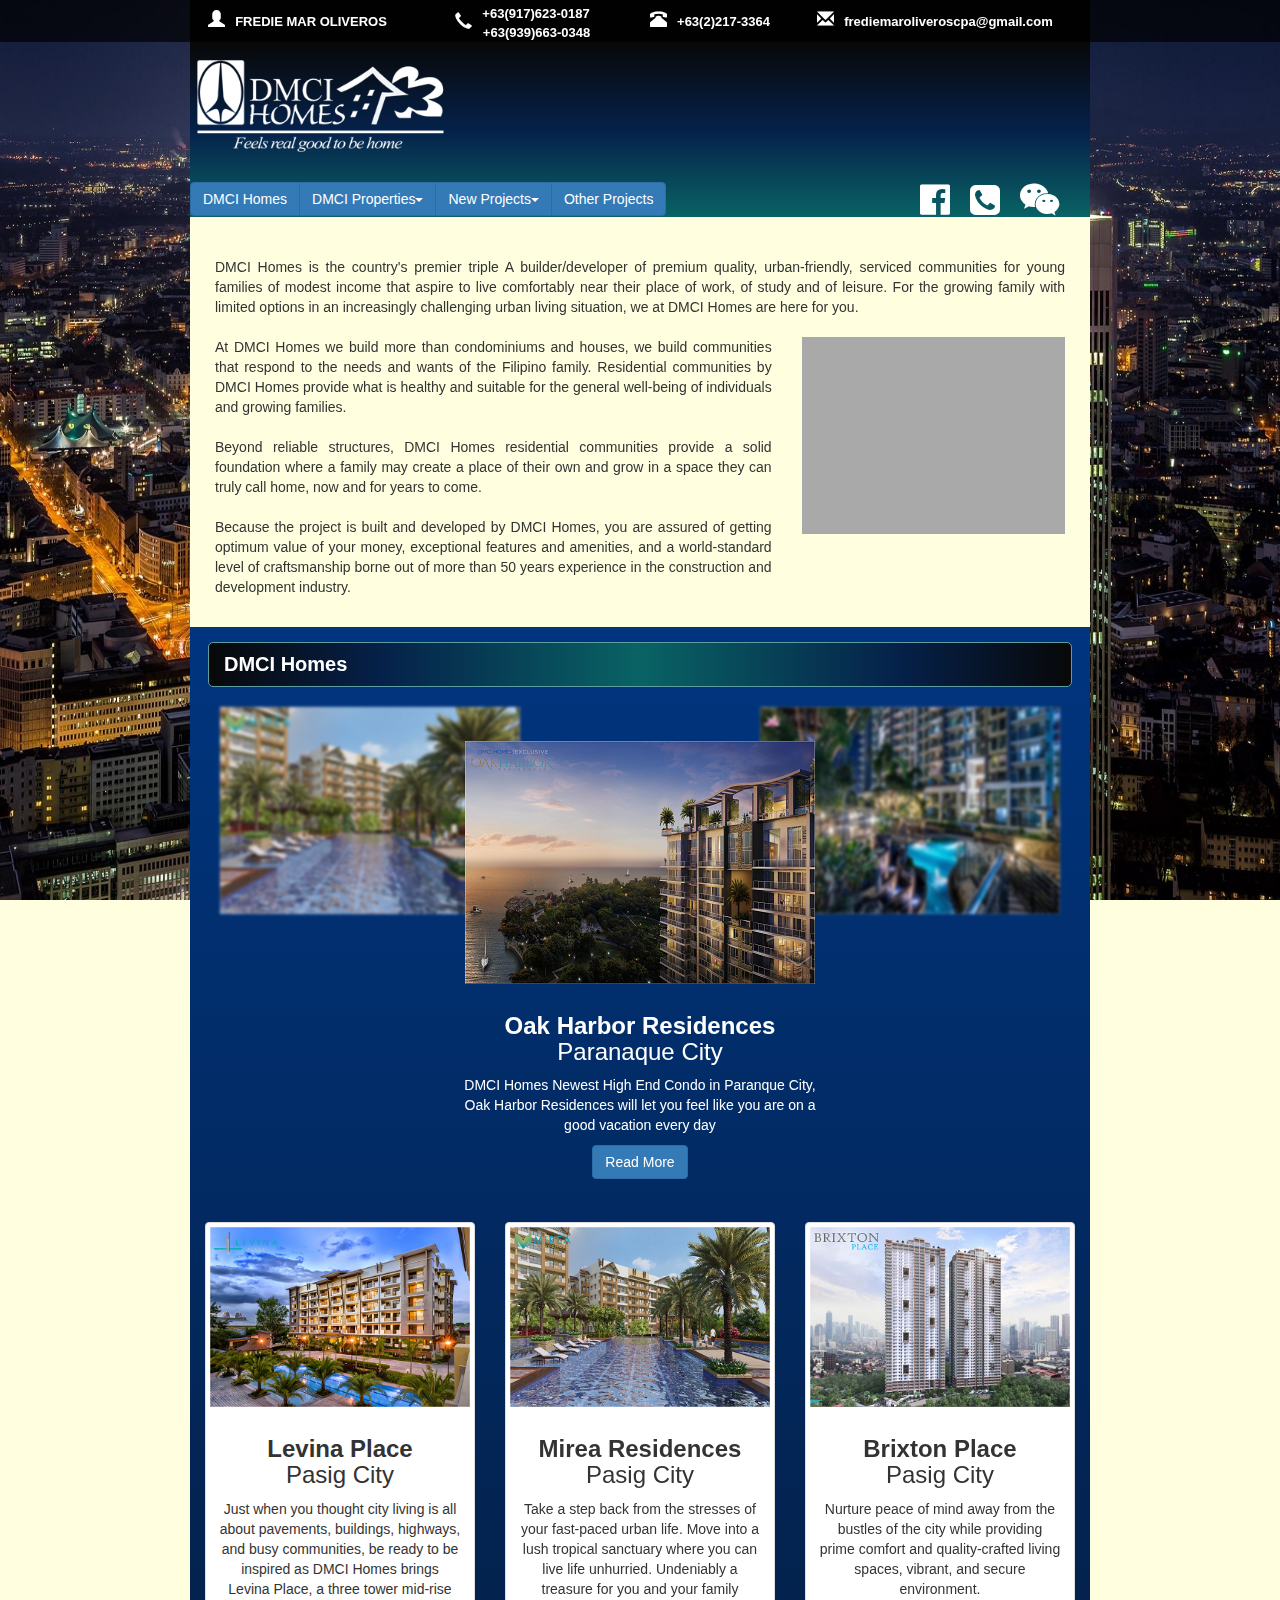
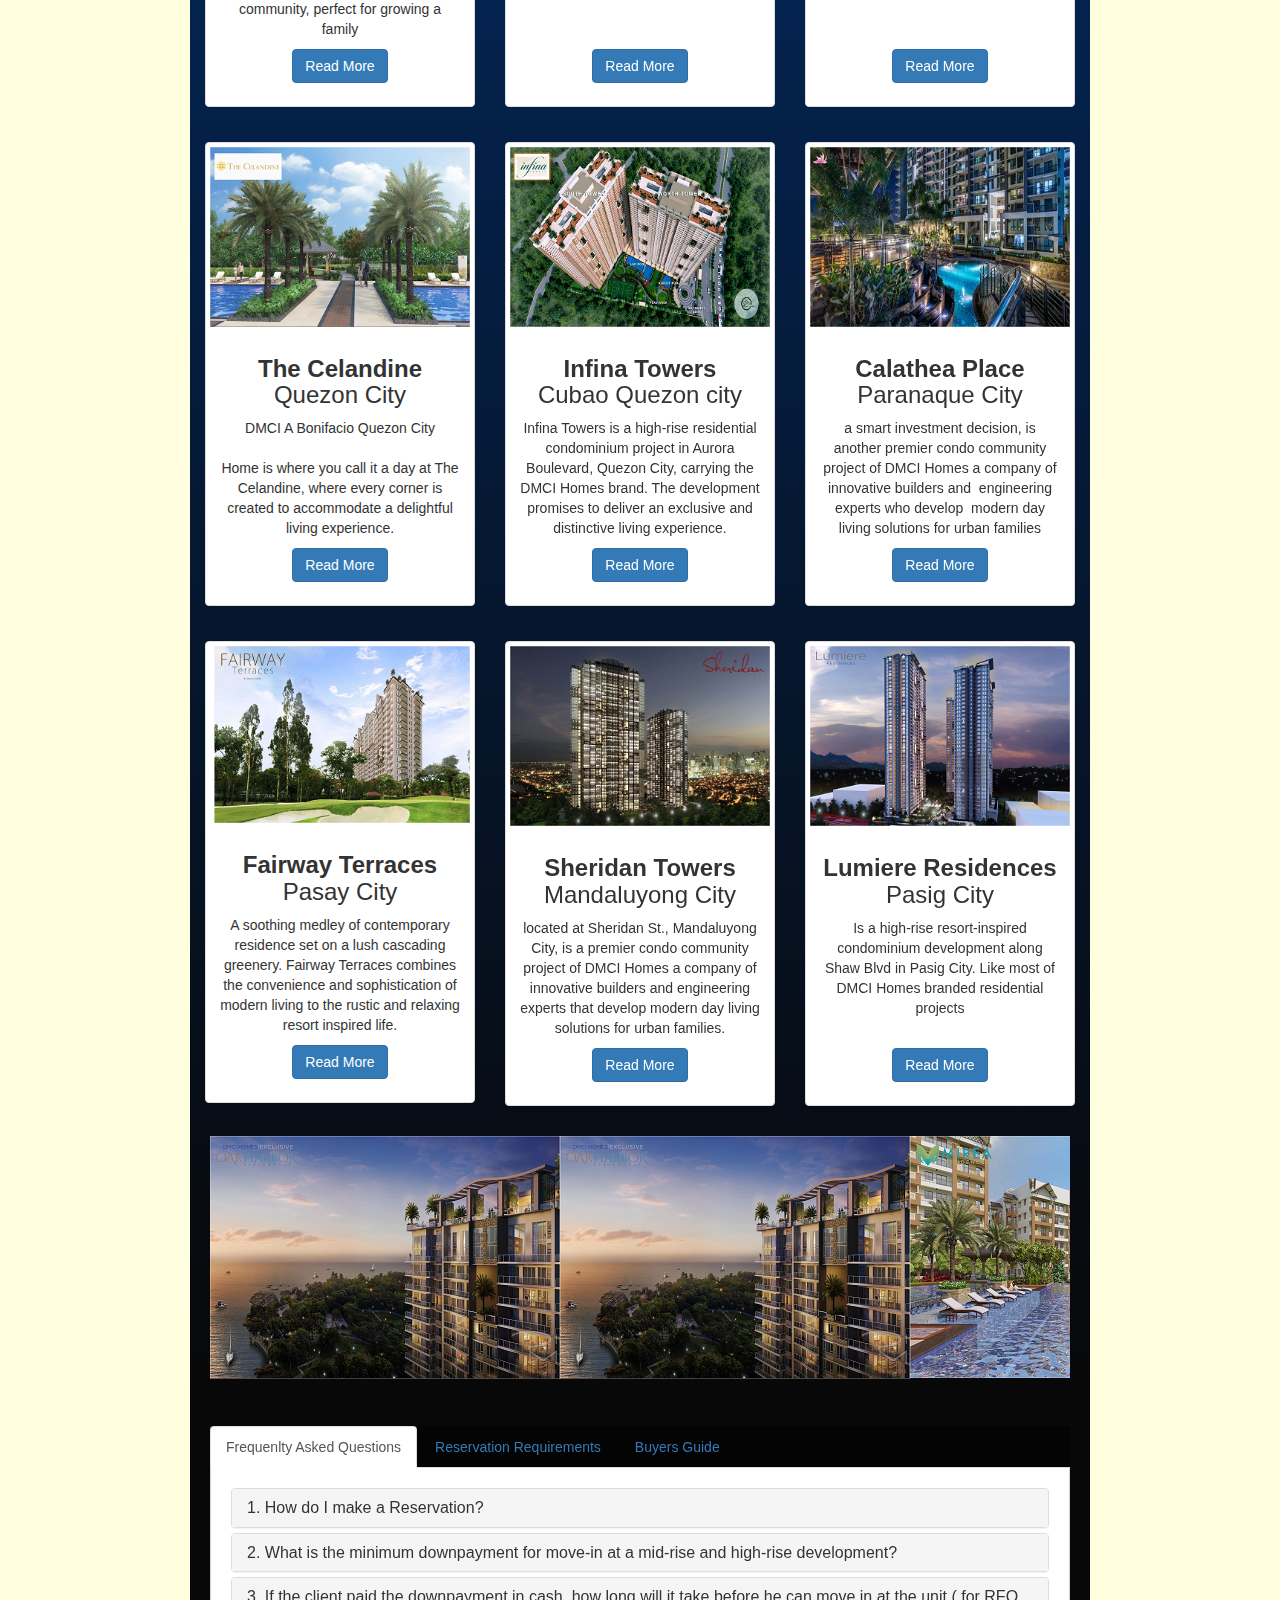
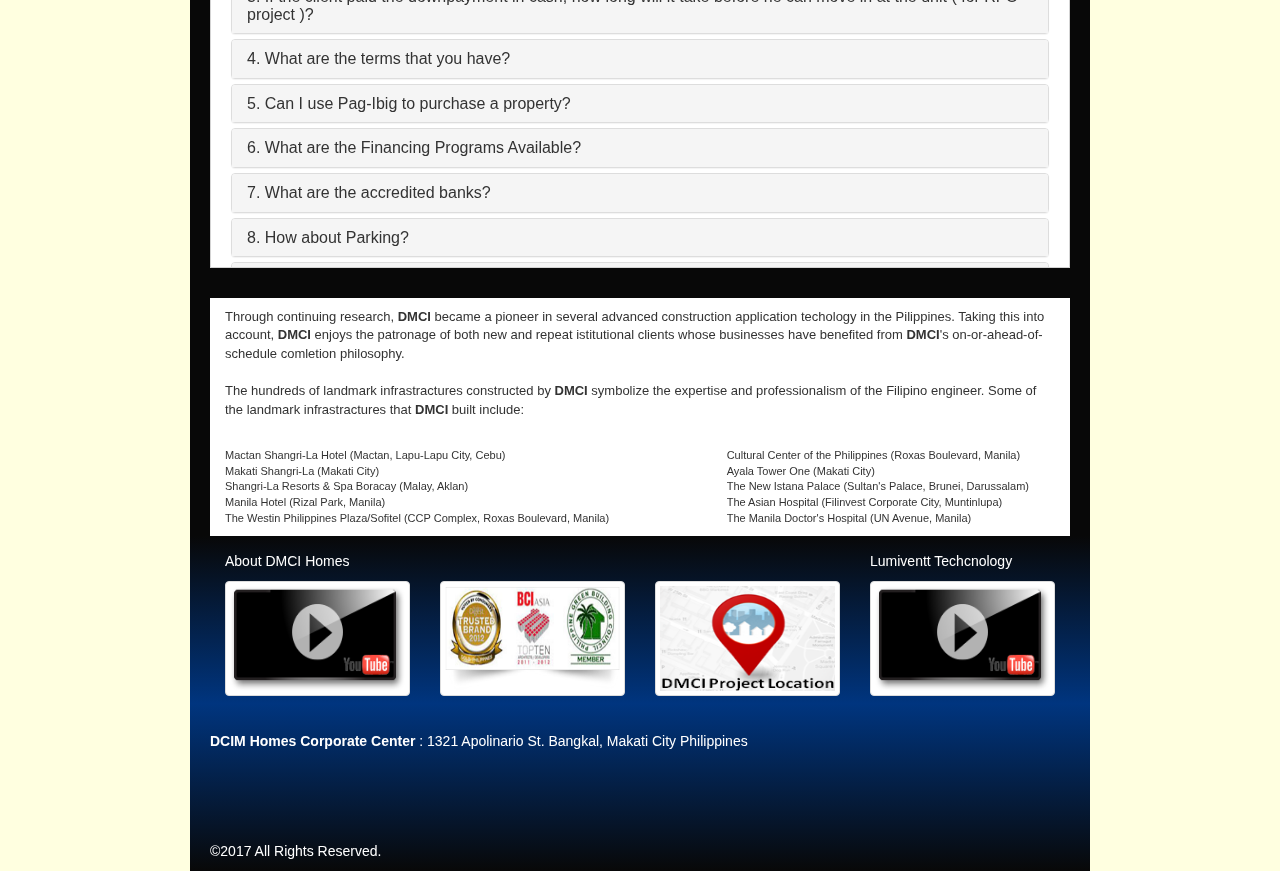
==== commit 82393ff2: "Update index.html" ====
--- a/index.html
+++ b/index.html
@@ -2,7 +2,7 @@
 <html lang="en">
   <head>
     <meta charset="UTF-8">
-    <meta name="viewport" content="width=device-width, initial-scale=1">
+    <meta name="viewport" content="width=device-width, initial-scale=1.0, maximum-scale=1.0, user-scalable=0">
     <title>DMCI Homes | Fredie Mar Oliveros</title>
     <link rel="stylesheet" href="css/custom.css">
     <link rel="stylesheet" href="font-awesome-4.7.0/css/font-awesome.min.css">
@@ -29,6 +29,10 @@
         text-shadow: 0 0 7px white;
         color: lightgray;
       }
+      
+      .thumb-slider{
+        overflow: hidden;
+      }
     </style>
   </head>
   <body>
@@ -53,6 +57,7 @@
                 <li><a href="pages/fairway.html">Fairway Terraces</a></li>
                 <li><a href="pages/infina.html">Infina Towers</a></li>
                 <li><a href="pages/celadine.html">The Celadine</a></li>
+                <li><a href="pages/kai-garden-residences.html">Kai Garden Residences</a></li>
               </ul>
             </li>
             <li><a href="pages/other.html">Other Projects</a></li>
@@ -116,6 +121,7 @@
             <ul class="dropdown-menu">
               <li><a href="pages/infina.html">Infina Towers - Quezon City</a></li>
               <li><a href="pages/prisma.html">Prisma Residences - Pasig City</a></li>
+              <li><a href="pages/kai-garden-residences.html">Kai Garden Residences - Mandaluyong City</a></li>
             </ul>
           </div><a href="pages/other.html" type="button" class="button btn btn-primary">Other Projects</a>
         </div>
@@ -153,7 +159,7 @@
               <div class="caption text-center top-thumbnail">
                 <h3> <strong>Oak Harbor Residences</strong><br>Paranaque City</h3>
                 <p>DMCI Homes Newest High End Condo in Paranque City, Oak Harbor Residences will let you feel like you are on a good vacation every day</p>
-                <p class="text-center"><a href="#" role="button" class="btn btn-primary">Read More</a></p>
+                <p class="text-center"><a href="pages/oak.html" role="button" class="btn btn-primary">Read More</a></p>
               </div>
             </div>
           </div>
@@ -164,7 +170,7 @@
             <div class="caption text-center">
               <h3> <strong>Levina Place</strong><br>Pasig City</h3>
               <p>Just when you thought city living is all about pavements, buildings, highways, and busy communities, be ready to be inspired as DMCI Homes brings Levina Place, a three tower mid-rise community, perfect for growing a family</p>
-              <p class="text-center"><a href="#" role="button" class="btn btn-primary">Read More</a></p>
+              <p class="text-center"><a href="pages/levina.html" role="button" class="btn btn-primary">Read More</a></p>
             </div>
           </div>
         </div>
@@ -173,7 +179,7 @@
             <div class="caption text-center">
               <h3> <strong>Mirea Residences</strong><br>Pasig City</h3>
               <p>Take a step back from the stresses of your fast-paced urban life. Move into a lush tropical sanctuary where you can live life unhurried. Undeniably a treasure for you and your family</p><br><br>
-              <p class="text-center"><a href="#" role="button" class="btn btn-primary">Read More</a></p>
+              <p class="text-center"><a href="pages/mirea.html" role="button" class="btn btn-primary">Read More</a></p>
             </div>
           </div>
         </div>
@@ -182,7 +188,7 @@
             <div class="caption text-center">
               <h3> <strong>Brixton Place</strong><br>Pasig City</h3>
               <p>Nurture peace of mind away from the bustles of the city while providing prime comfort and quality-crafted living spaces, vibrant, and secure environment.</p><br><br>
-              <p class="text-center"><a href="#" role="button" class="btn btn-primary">Read More</a></p>
+              <p class="text-center"><a href="pages/brixton.html" role="button" class="btn btn-primary">Read More</a></p>
             </div>
           </div>
         </div>
@@ -193,7 +199,7 @@
             <div class="caption text-center">
               <h3> <strong>The Celandine</strong><br>Quezon City</h3>
               <p>DMCI A Bonifacio Quezon City<br><br>Home is where you call it a day at The Celandine, where every corner is created to accommodate a delightful living experience.</p>
-              <p class="text-center"><a href="#" role="button" class="btn btn-primary">Read More</a></p>
+              <p class="text-center"><a href="pages/celadine.html" role="button" class="btn btn-primary">Read More</a></p>
             </div>
           </div>
         </div>
@@ -202,7 +208,7 @@
             <div class="caption text-center">
               <h3> <strong>Infina Towers </strong><br>Cubao Quezon city</h3>
               <p>Infina Towers is a high-rise residential condominium project in Aurora Boulevard, Quezon City, carrying the DMCI Homes brand. The development promises to deliver an exclusive and distinctive living experience.</p>
-              <p class="text-center"><a href="#" role="button" class="btn btn-primary">Read More</a></p>
+              <p class="text-center"><a href="pages/infina.html" role="button" class="btn btn-primary">Read More</a></p>
             </div>
           </div>
         </div>
@@ -211,7 +217,7 @@
             <div class="caption text-center">
               <h3> <strong>Calathea Place</strong><br>Paranaque City</h3>
               <p>a smart investment decision, is another premier condo community project of DMCI Homes a company of innovative builders and  engineering experts who develop  modern day living solutions for urban families</p>
-              <p class="text-center"><a href="#" role="button" class="btn btn-primary">Read More</a></p>
+              <p class="text-center"><a href="pages/calathea.html" role="button" class="btn btn-primary">Read More</a></p>
             </div>
           </div>
         </div>
@@ -222,7 +228,7 @@
             <div class="caption text-center">
               <h3> <strong>Fairway Terraces</strong><br>Pasay City</h3>
               <p>A soothing medley of contemporary residence set on a lush cascading greenery. Fairway Terraces combines the convenience and sophistication of modern living to the rustic and relaxing resort inspired life.</p>
-              <p class="text-center"><a href="#" role="button" class="btn btn-primary">Read More</a></p>
+              <p class="text-center"><a href="pages/fairway.html" role="button" class="btn btn-primary">Read More</a></p>
             </div>
           </div>
         </div>
@@ -234,7 +240,7 @@
                  
                 located at Sheridan St., Mandaluyong City, is a premier condo community project of DMCI Homes a company of innovative builders and engineering experts that develop modern day living solutions for urban families.
               </p>
-              <p class="text-center"><a href="#" role="button" class="btn btn-primary">Read More</a></p>
+              <p class="text-center"><a href="pages/sheridan.html" role="button" class="btn btn-primary">Read More</a></p>
             </div>
           </div>
         </div>
@@ -243,13 +249,15 @@
             <div class="caption text-center">
               <h3> <strong>Lumiere Residences</strong><br>Pasig City</h3>
               <p>Is a high-rise resort-inspired condominium development along Shaw Blvd in Pasig City. Like most of DMCI Homes branded residential projects</p><br>
-              <p class="text-center"><a href="#" role="button" class="btn btn-primary">Read More</a></p>
-            </div>
-          </div>
-        </div>
-      </div>
-      <div class="row row-thumb-slide">
-        <div class="photobanner"><img src="img/1.png" alt="" class="first"><img src="img/1.png" alt=""><img src="img/2.png" alt=""><img src="img/3.png" alt=""><img src="img/4.png" alt=""><img src="img/5.png" alt=""><img src="img/6.jpg" alt=""><img src="img/7.png" alt=""><img src="img/8.png" alt=""><img src="img/9.png" alt=""><img src="img/10.png" alt=""></div>
+              <p class="text-center"><a href="pages/lumiere.html" role="button" class="btn btn-primary">Read More</a></p>
+            </div>
+          </div>
+        </div>
+      </div>
+      <div class="thumb-slider">
+        <div class="row row-thumb-slide">
+          <div class="photobanner"><img src="img/1.png" alt="" class="first"><img src="img/1.png" alt=""><img src="img/2.png" alt=""><img src="img/3.png" alt=""><img src="img/4.png" alt=""><img src="img/5.png" alt=""><img src="img/6.jpg" alt=""><img src="img/7.png" alt=""><img src="img/8.png" alt=""><img src="img/9.png" alt=""><img src="img/10.png" alt=""></div>
+        </div>
       </div>
     </div>
     <div class="container container-900px container-tab">
@@ -555,7 +563,7 @@
         </div>
         <div class="row row-address">
           <p><b>DCIM Homes Corporate Center</b> : 1321 Apolinario St. Bangkal, Makati City Philippines</p>
-          <p>©2017 My Premium Design.<br>           Powered By: HomeMade Solutions. All Rights Reserved.</p>
+          <p>©2017 All Rights Reserved.<br>
         </div>
       </div>
     </div>
--- a/css/custom.css
+++ b/css/custom.css
@@ -92,7 +92,11 @@
 	margin-top: 20px;
 }
 
-
+@media screen and (max-width: 700px){
+	.my-menu .btn-group{
+		display: none;
+	}
+}
 
 /*----------multi-level dropdown-----------*/
 
